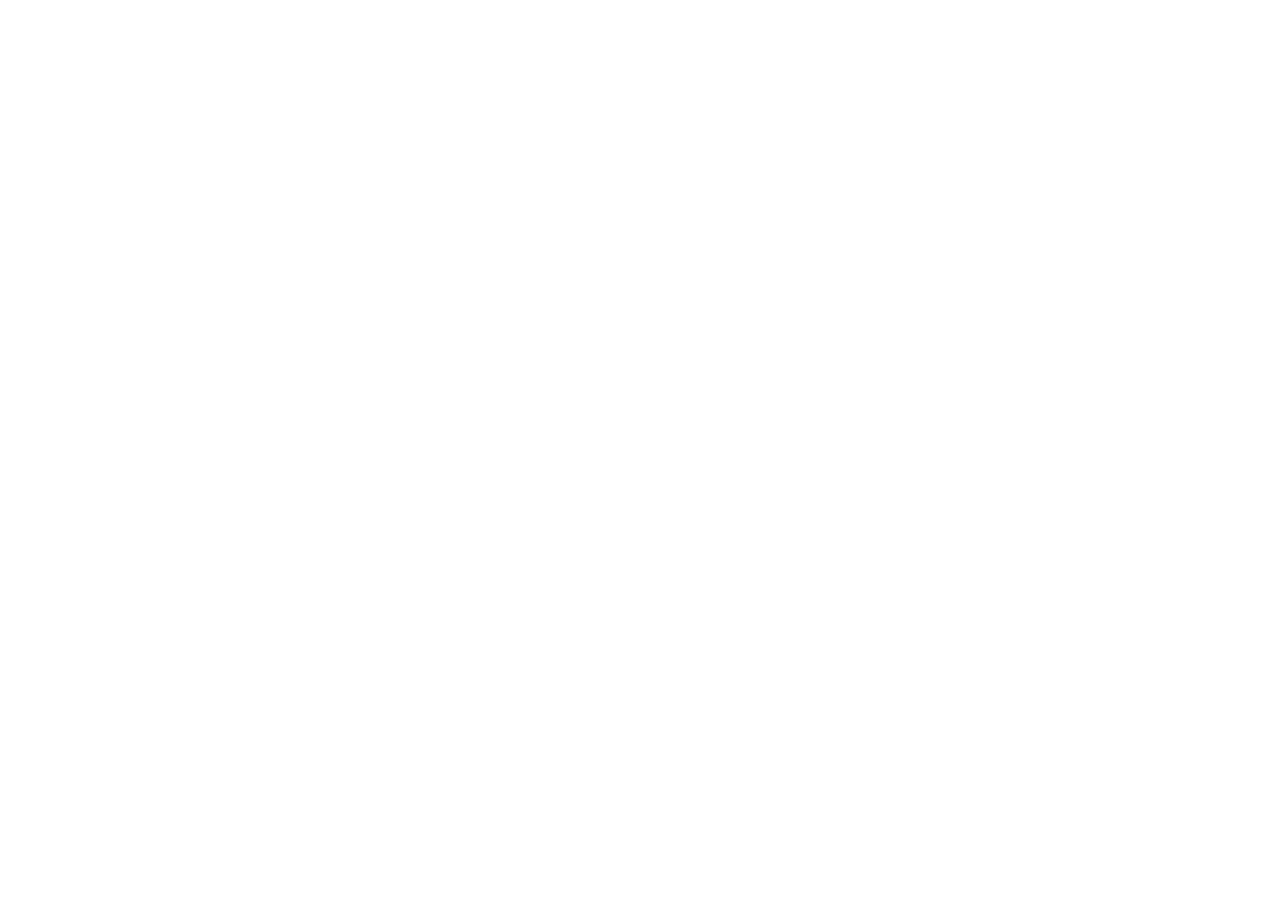
==== index.html @ d36e3ed1 "debut du projet" ====
<!DOCTYPE html>
<html lang="fr">
    <head>
        <title></title>
        <meta charset="utf-8" />
        <link rel="stylesheet" href="style.css">
        <link href="/docs/5.1/dist/css/bootstrap.min.css" rel="stylesheet" integrity="sha384-KyZXEAg3QhqLMpG8r+8fhAXLRk2vvoC2f3B09zVXn8CA5QIVfZOJ3BCsw2P0p/We" crossorigin="anonymous">
    </head>
    <body>
    

    <script src="/docs/5.1/dist/js/bootstrap.bundle.min.js" integrity="sha384-U1DAWAznBHeqEIlVSCgzq+c9gqGAJn5c/t99JyeKa9xxaYpSvHU5awsuZVVFIhvj" crossorigin="anonymous"></script>
    </body>
</html>
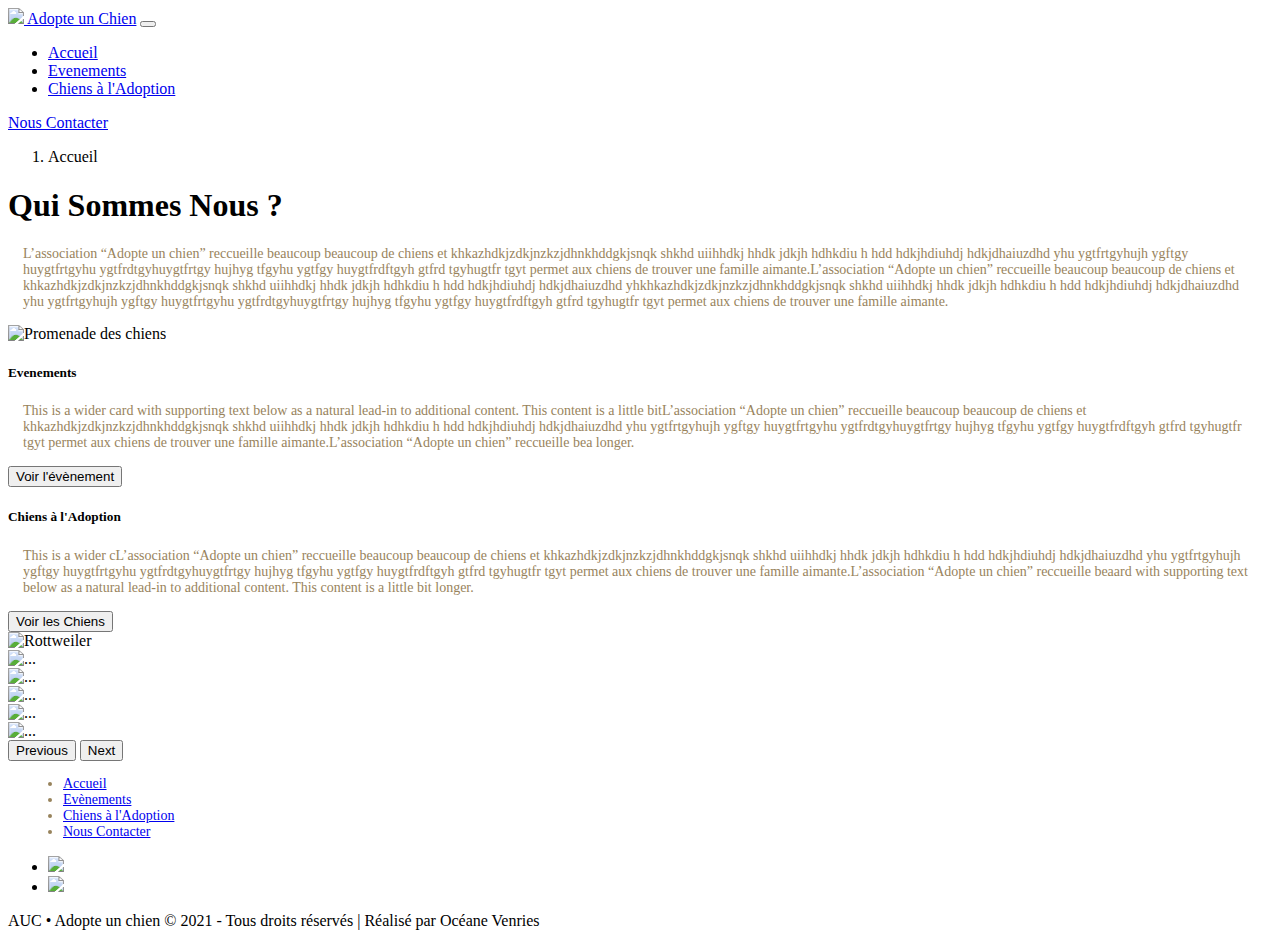
==== commit f89bec39: "layout accueil" ====
--- a/index.html
+++ b/index.html
@@ -1,14 +1,197 @@
 <!DOCTYPE html>
 <html lang="fr">
     <head>
-        <title></title>
-        <meta charset="utf-8" />
-        <link rel="stylesheet" href="style.css">
-        <link href="/docs/5.1/dist/css/bootstrap.min.css" rel="stylesheet" integrity="sha384-KyZXEAg3QhqLMpG8r+8fhAXLRk2vvoC2f3B09zVXn8CA5QIVfZOJ3BCsw2P0p/We" crossorigin="anonymous">
+        <meta charset="UTF-8" />
+        <meta http-equiv="X-UA-Compatible" content="IE=edge" />
+        <meta name="viewport" content="width=device-width, initial-scale=1.0" />
+
+        <!--Integration Bootstrap-->
+        <link
+            href="https://cdn.jsdelivr.net/npm/bootstrap@5.1.0/dist/css/bootstrap.min.css"
+            rel="stylesheet"
+            integrity="sha384-KyZXEAg3QhqLMpG8r+8fhAXLRk2vvoC2f3B09zVXn8CA5QIVfZOJ3BCsw2P0p/We"
+            crossorigin="anonymous"
+        />
+
+        <!--Integration du CSS-->
+        <link rel="stylesheet" href="style.css" />
+
+        <title>Adopte un chien</title>
+
     </head>
     <body>
-    
+        <!--Navbar-->
+        <nav class="mynavbar navbar navbar-expand-lg navbar-dark">
+            <div class="container-fluid">
+                <a class="navbar-brand mx-4 py-1.5" href="index.html"><img src="img/logo.png"/> Adopte un Chien</a>
+                <button class="navbar-toggler" type="button" data-bs-toggle="collapse" data-bs-target="#navbarSupportedContent"
+                    aria-controls="navbarSupportedContent" aria-expanded="false" aria-label="Toggle navigation">
+                    <span class="navbar-toggler-icon"></span>
+                </button>
+                <div class="collapse navbar-collapse" id="navbarSupportedContent">
+                    <ul class="navbar-nav mx-auto mb-2 mb-lg-0">
+                        <li class="nav-item pe-5">
+                            <a class="nav-link active" aria-current="page" href="index.html">Accueil</a>
+                        </li>
+                        <li class="nav-item pe-5">
+                            <a class="nav-link" href="event.html">Evenements</a>
+                        </li>
+                        <li class="nav-item pe-5">
+                            <a class="nav-link" href="chiens.html">Chiens à l'Adoption</a>
+                        </li>
+                    </ul>
+                    <a class="btn btn-contact rounded-1" href="contact.html">Nous Contacter</a>
+                </div>
+            </div>
+        </nav>
+        <!--Fil d'ariane-->
+        <nav class="mybread" aria-label="breadcrumb">
+            <ol class="breadcrumb pt-2 mb-0 pb-2 ms-4">
+                <li class="breadcrumb-item active" aria-current="page">Accueil</li>
+            </ol>
+        </nav>
+        <!--Bloc1-->
+        <section class="bloc1 pt-5">
+            <div class="container">
+                <div class="row">
+                    <div class="col-md-6">
+                        <h1 class="titre t1 py-3 mb-3">
+                        Qui Sommes Nous ?
+                        </h1>
+                        <div class="d-flex flex-column">
+                            <p class="texte">L’association “Adopte un chien” reccueille beaucoup beaucoup de chiens et khkazhdkjzdkjnzkzjdhnkhddgkjsnqk shkhd
+                            uiihhdkj hhdk jdkjh hdhkdiu h hdd hdkjhdiuhdj hdkjdhaiuzdhd yhu ygtfrtgyhujh ygftgy huygtfrtgyhu ygtfrdtgyhuygtfrtgy
+                            hujhyg tfgyhu ygtfgy huygtfrdftgyh gtfrd tgyhugtfr tgyt permet aux chiens de trouver une famille
+                            aimante.L’association “Adopte un chien” reccueille beaucoup beaucoup de chiens et khkazhdkjzdkjnzkzjdhnkhddgkjsnqk
+                            shkhd uiihhdkj hhdk jdkjh hdhkdiu h hdd hdkjhdiuhdj hdkjdhaiuzdhd yhkhkazhdkjzdkjnzkzjdhnkhddgkjsnqk shkhd uiihhdkj
+                            hhdk jdkjh hdhkdiu h hdd hdkjhdiuhdj hdkjdhaiuzdhd yhu ygtfrtgyhujh ygftgy huygtfrtgyhu ygtfrdtgyhuygtfrtgy hujhyg
+                            tfgyhu ygtfgy huygtfrdftgyh gtfrd tgyhugtfr tgyt permet aux chiens de trouver une famille aimante.
+                            </p>
+                        </div>
+                    </div>
+                    <div class="col-md-6">
+                    </div>
+                </div>
+            </div>
+        </section>
+        <!--Bloc2-->
+        <section class="bloc2">
+            <div class="container">
+                <div class="row">
+                    <div class="card my-5 border-0 rounded-0">
+                        <div class="row">
+                            <div class="col-md-6">
+                                <img src="img/promenade.jpg" class="img-fluid rounded-3" alt="Promenade des chiens">
+                            </div>
+                            <div class="col-md-6">
+                                <div class="card-body d-flex flex-column">
+                                    <h5 class="card-title titre t2 mb-4">Evenements</h5>
+                                    <p class="card-text texte">This is a wider card with supporting text below as a natural lead-in to additional
+                                        content. This content is a little bitL’association “Adopte un chien” reccueille beaucoup beaucoup de chiens et khkazhdkjzdkjnzkzjdhnkhddgkjsnqk shkhd
+                                        uiihhdkj hhdk jdkjh hdhkdiu h hdd hdkjhdiuhdj hdkjdhaiuzdhd yhu ygtfrtgyhujh ygftgy huygtfrtgyhu ygtfrdtgyhuygtfrtgy
+                                        hujhyg tfgyhu ygtfgy huygtfrdftgyh gtfrd tgyhugtfr tgyt permet aux chiens de trouver une famille
+                                        aimante.L’association “Adopte un chien” reccueille bea longer.</p>
+                                    <button class="btn btn-chien btn-md rounded-1 mt-3 mx-auto">Voir l'évènement</button>
+                                </div>
+                            </div>
+                        </div>
+                    </div>
+                    <div class="card my-5 border-0 rounded-0">
+                        <div class="row">
+                            <div class="col-md-6">
+                                <div class="card-body d-flex flex-column">
+                                    <h5 class="card-title titre t2 mb-4">Chiens à l'Adoption</h5>
+                                    <p class="card-text texte">This is a wider cL’association “Adopte un chien” reccueille beaucoup beaucoup de chiens et khkazhdkjzdkjnzkzjdhnkhddgkjsnqk shkhd
+                                    uiihhdkj hhdk jdkjh hdhkdiu h hdd hdkjhdiuhdj hdkjdhaiuzdhd yhu ygtfrtgyhujh ygftgy huygtfrtgyhu ygtfrdtgyhuygtfrtgy
+                                    hujhyg tfgyhu ygtfgy huygtfrdftgyh gtfrd tgyhugtfr tgyt permet aux chiens de trouver une famille
+                                    aimante.L’association “Adopte un chien” reccueille beaard with supporting text below as a natural lead-in to additional
+                                        content. This content is a little bit longer.</p>
+                                    <button class="btn btn-chien btn-md rounded-1 mt-3 mx-auto">Voir les Chiens</button>
+                                </div>
+                            </div>
+                            <div class="col-md-6">
+                                <div id="carouselExampleFade" class="carousel slide carousel-fade" data-bs-ride="carousel">
+                                    <div class="carousel-inner">
+                                        <div class="carousel-item active">
+                                            <img src="img/Django-rottweiler.jpg" class="d-block w-100" alt="Rottweiler">
+                                        </div>
+                                        <div class="carousel-item">
+                                            <img src="img/Chanel-maltese.jpg" class="d-block w-100" alt="...">
+                                        </div>
+                                        <div class="carousel-item">
+                                            <img src="img/mavrick-australian-shepherd.jpg" class="d-block w-100" alt="...">
+                                        </div>
+                                        <div class="carousel-item">
+                                            <img src="img/Reina-animal-company.jpg" class="d-block w-100" alt="...">
+                                        </div>
+                                        <div class="carousel-item">
+                                            <img src="img/taiko-bulldog.jpg" class="d-block w-100" alt="...">
+                                        </div>
+                                        <div class="carousel-item">
+                                            <img src="img/Zora-australian-shepherd.jpg" class="d-block w-100" alt="...">
+                                        </div>
+                                    </div>
+                                    <button class="carousel-control-prev" type="button" data-bs-target="#carouselExampleFade" data-bs-slide="prev">
+                                        <span class="carousel-control-prev-icon" aria-hidden="true"></span>
+                                        <span class="visually-hidden">Previous</span>
+                                    </button>
+                                    <button class="carousel-control-next" type="button" data-bs-target="#carouselExampleFade" data-bs-slide="next">
+                                        <span class="carousel-control-next-icon" aria-hidden="true"></span>
+                                        <span class="visually-hidden">Next</span>
+                                    </button>
+                                </div>
+                            </div>
+                        </div>
+                    </div>
+                </div>
+            </div>
+        </section>
+        <!--Footer-->
+        <footer class="footer">
+            <div class="container-fluid">
+                <div class="row text-center">
+                    <div class="col-12">
+                        <ul class=" list-inline mt-3 texte">
+                            <li class="list-inline-item"><a class="foot-link" href="index.html">Accueil</a></li>
+                            <li class="list-inline-item ms-4"><a class="foot-link" href="event.html">Evènements</a></li>
+                            <li class="list-inline-item ms-4"><a class="foot-link" href="chiens.html">Chiens à l'Adoption</a></li>
+                            <li class="list-inline-item ms-4"><a class="foot-link" href="contact.html">Nous Contacter</a></li>
 
-    <script src="/docs/5.1/dist/js/bootstrap.bundle.min.js" integrity="sha384-U1DAWAznBHeqEIlVSCgzq+c9gqGAJn5c/t99JyeKa9xxaYpSvHU5awsuZVVFIhvj" crossorigin="anonymous"></script>
+                        </ul>
+                    </div>
+                </div>
+                <div class="row justify-content-center mt-2">
+                    <div class="col-12">
+                        <div class="text-center">
+                            <ul class="list-unstyled list-inline">
+                                <li class="list-inline-item">
+                                    <a href="#">
+                                        <img src="img/fb.png"
+                                    </img>
+                                    </a>
+                                </li>
+                                <li class="list-inline-item">
+                                    <a href="#">
+                                        <img src="img/insta.png"
+                                    </img>
+                                    </a>
+                                </li>
+                            </ul>
+                        </div>
+                    </div>
+                </div>
+                <div class="row mt-2 small">
+                    <div class="col-12 text-center">
+                        <p class="copyright">AUC • Adopte un chien © 2021 - Tous
+                            droits réservés | Réalisé par Océane Venries </p>
+                    </div>
+                </div>
+            </div>
+        </footer>
+        <script
+            src="https://cdn.jsdelivr.net/npm/bootstrap@5.1.0/dist/js/bootstrap.bundle.min.js"
+            integrity="sha384-U1DAWAznBHeqEIlVSCgzq+c9gqGAJn5c/t99JyeKa9xxaYpSvHU5awsuZVVFIhvj"
+            crossorigin="anonymous"
+        ></script>
     </body>
-</html>+</html>
--- a/style.css
+++ b/style.css
@@ -0,0 +1,73 @@
+.container-fluid{
+    margin: 0;
+    padding: 0;
+    background: #FFFFFF;
+    font-family: Quando;
+}
+.nav{
+    height: 65px;
+    background-color: #F1DBBA;
+}
+.title{
+    margin-left: 45px;
+    margin-top: 12px;
+    font-size: 32px;
+    color: #FFFFFF;
+    -webkit-text-stroke: 1px #B49D72;
+}
+.logo{
+    background-image: url("img/logomob.png");
+    height: 55px;
+    width: 55px;
+    margin-left: 15px;
+    margin-top: 5px;
+    border-radius: 30px;
+
+}
+
+.menumob{
+    background-image: url("img/menumob.png");
+    height: 40px;
+    width: 38px;
+    margin-left: 7%;
+    margin-top: 12px;
+}
+
+.filariane{
+    margin-top: 10px ;
+    margin-left: 15px;
+    font-size: 12px;
+}
+
+.linkariane{
+    text-decoration: none;
+    color: #B49D72;
+}
+
+.linkariane:hover{
+    color: #98835C;
+    text-decoration: underline;
+}
+
+.ligne_horizontal { 
+    display: flex; 
+    flex-direction: row; 
+} 
+
+.ligne_horizontal:before, 
+.ligne_horizontal:after { 
+    content: ""; 
+    flex: 1 1; 
+    border-bottom: 2px solid #000; 
+    margin: auto; 
+} 
+
+.texte{
+    color: #98835C;
+    font-size: 14px;
+    margin: 15px;
+}
+.foot{
+    bottom: 0;
+    margin-bottom:0;
+}
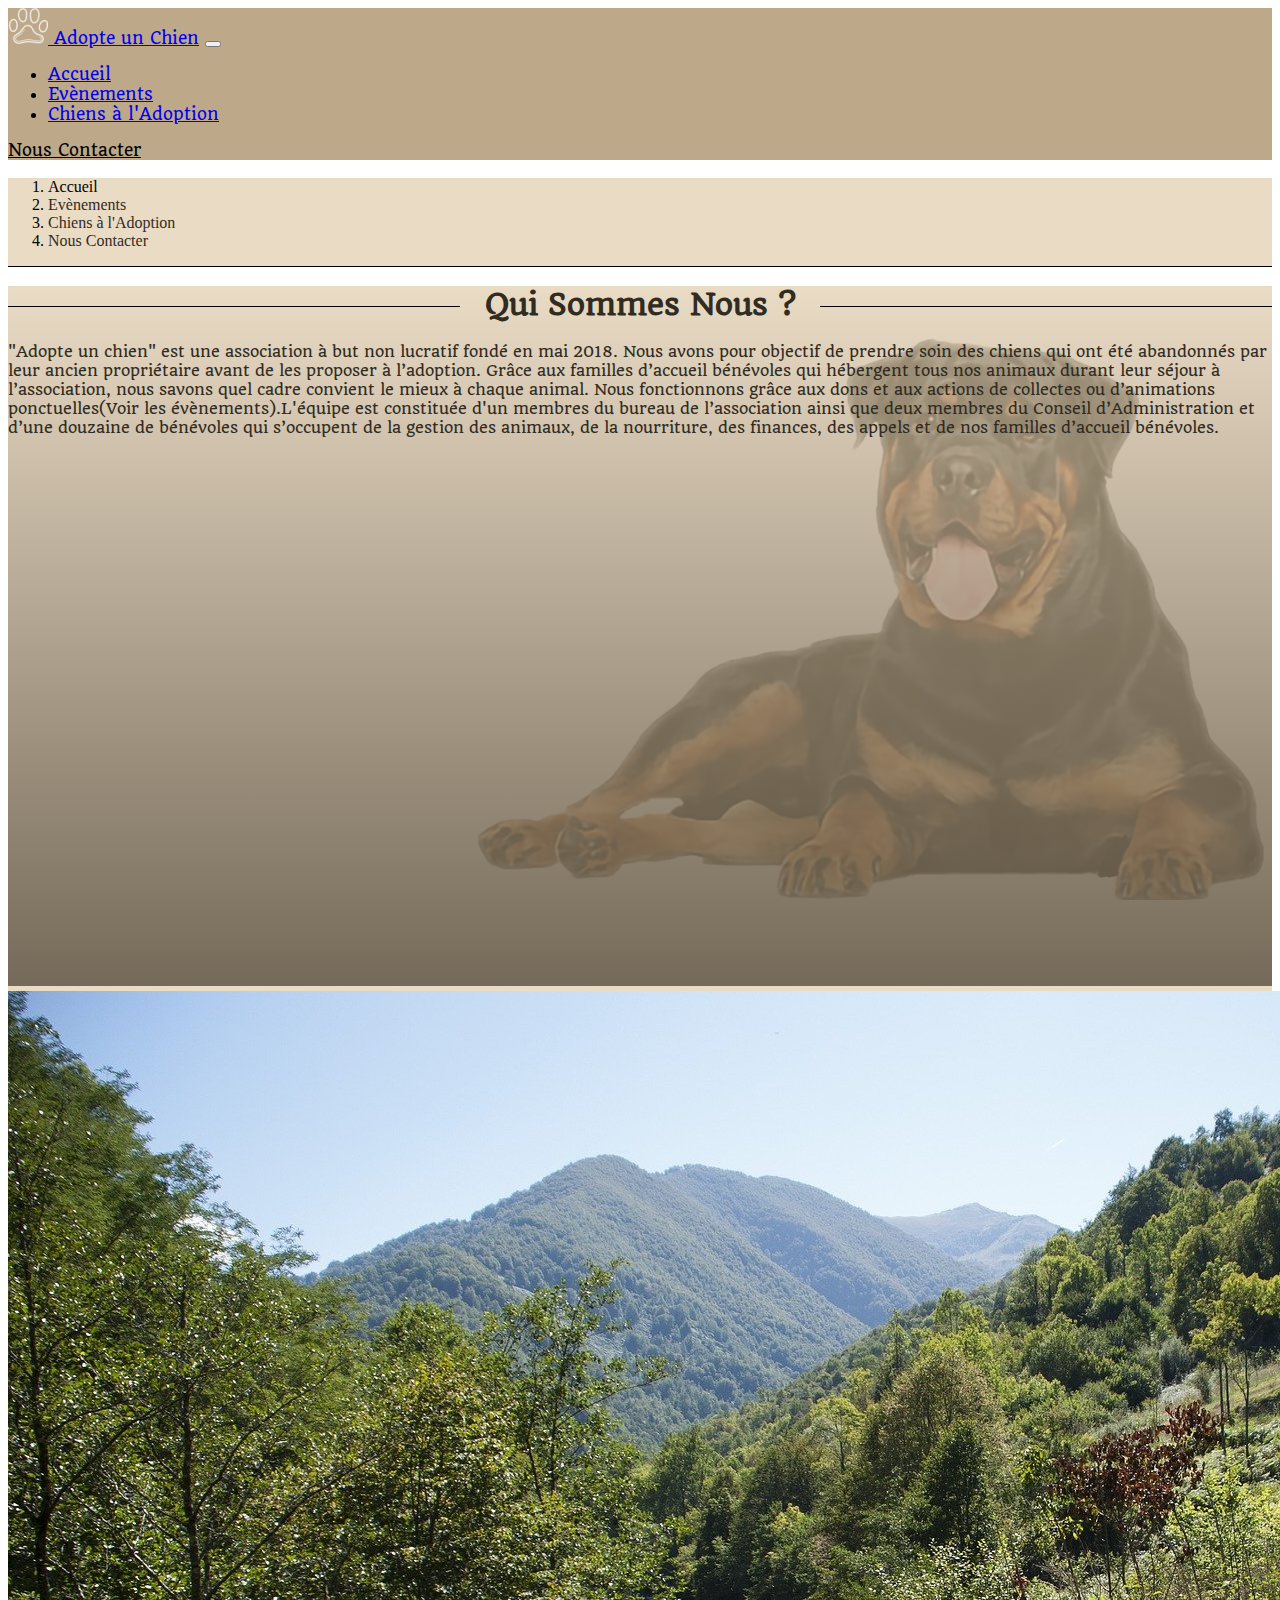
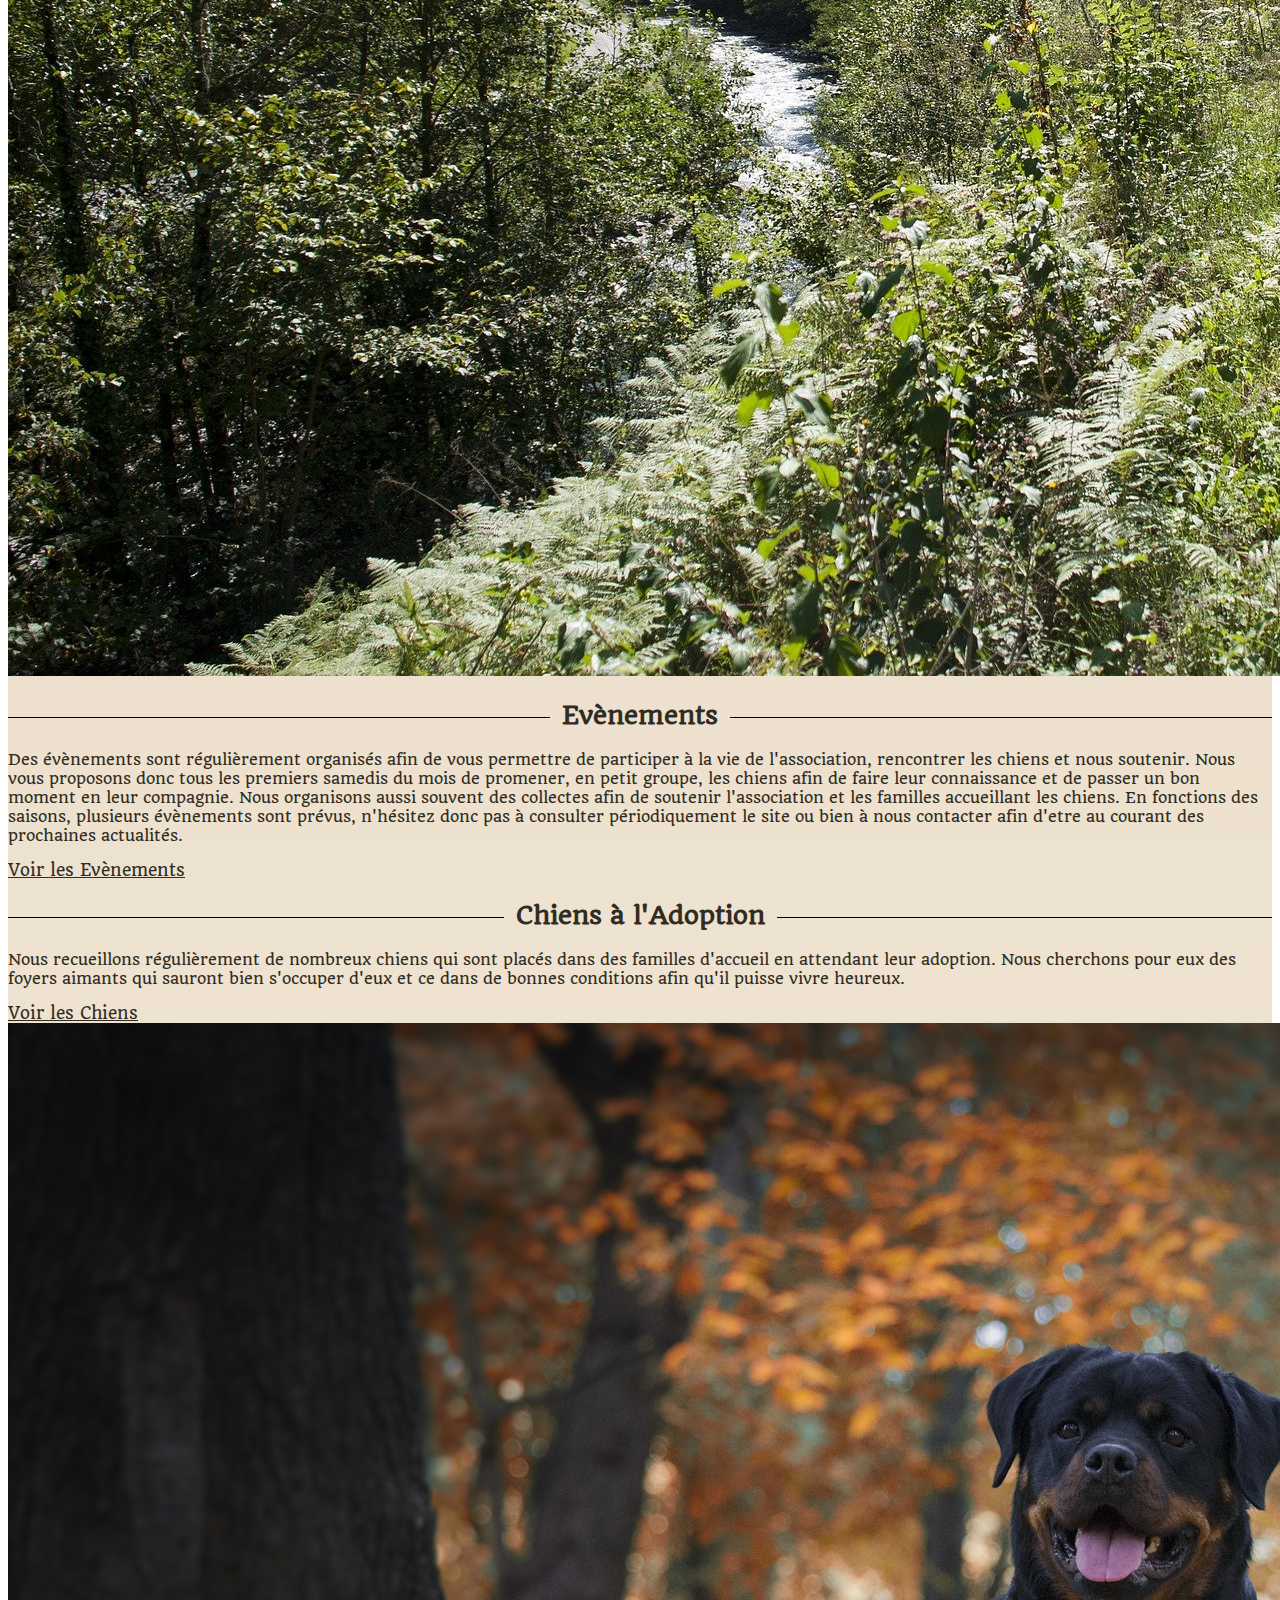
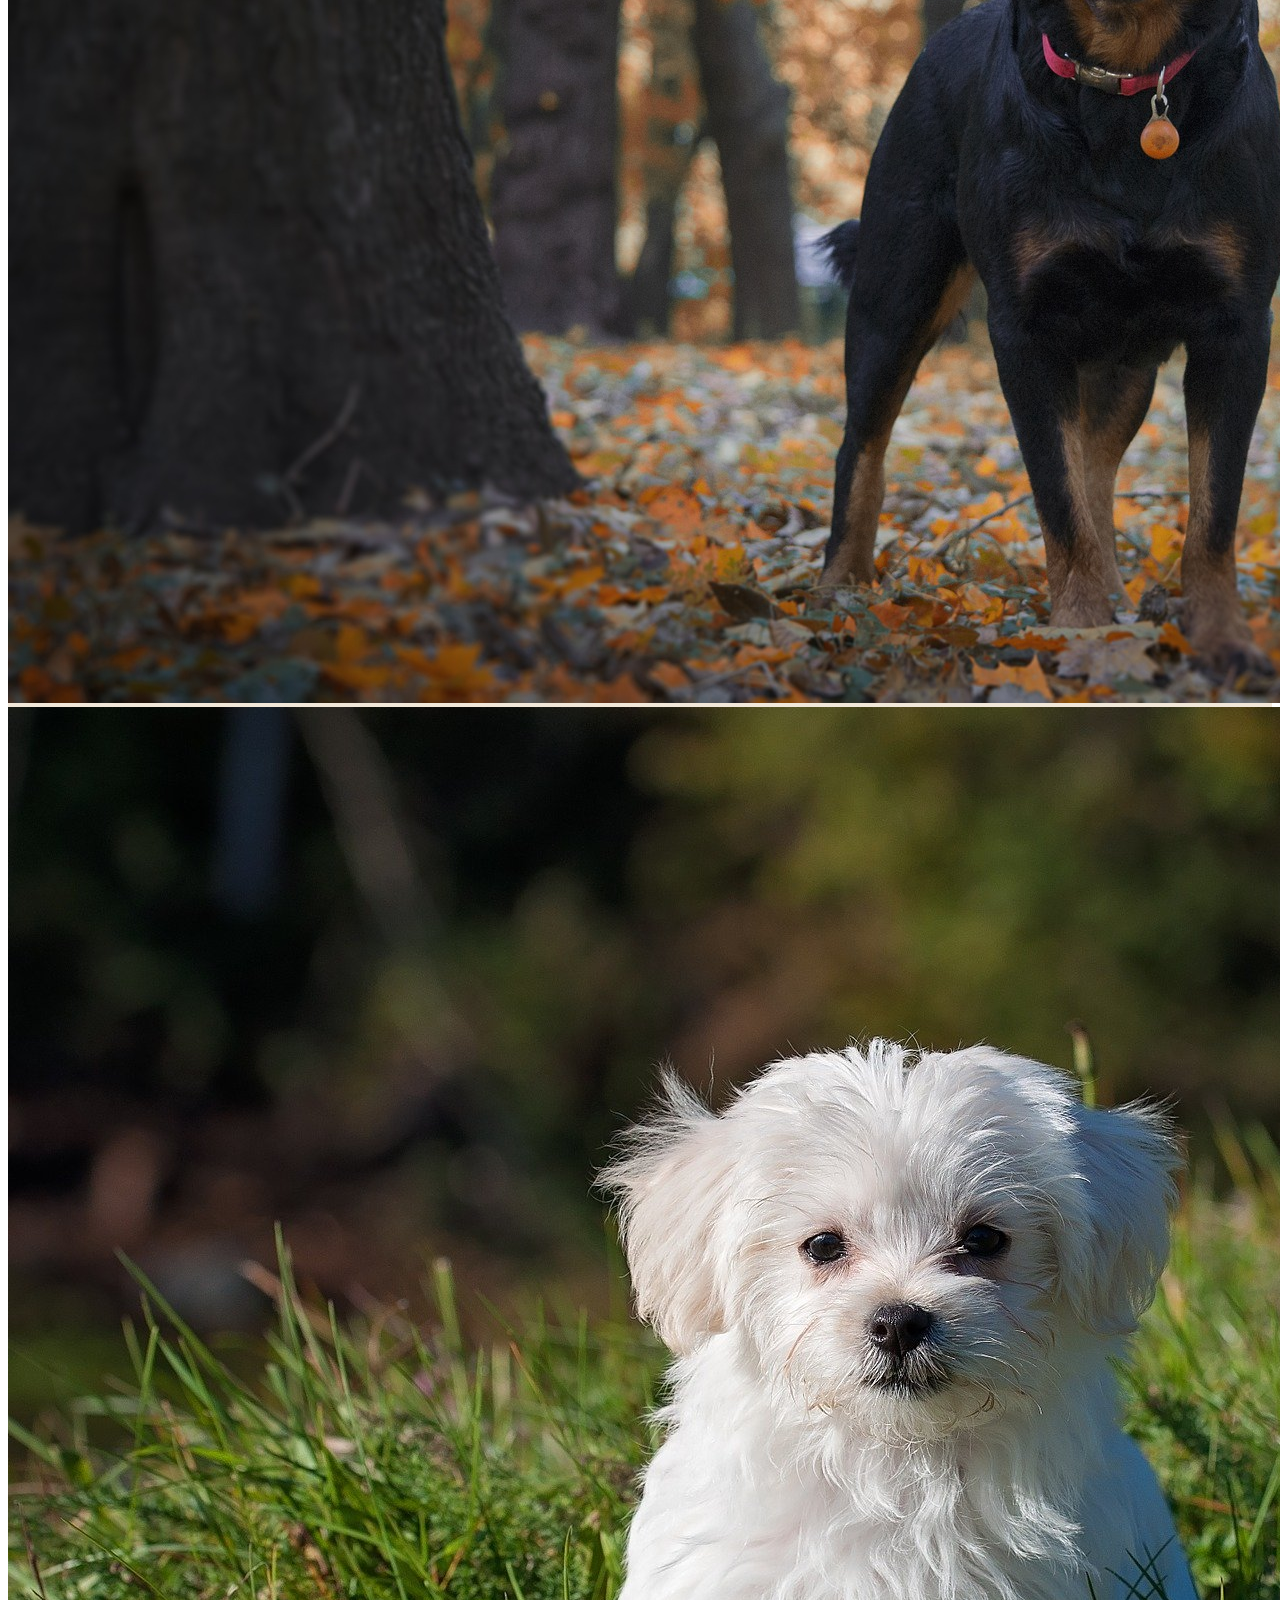
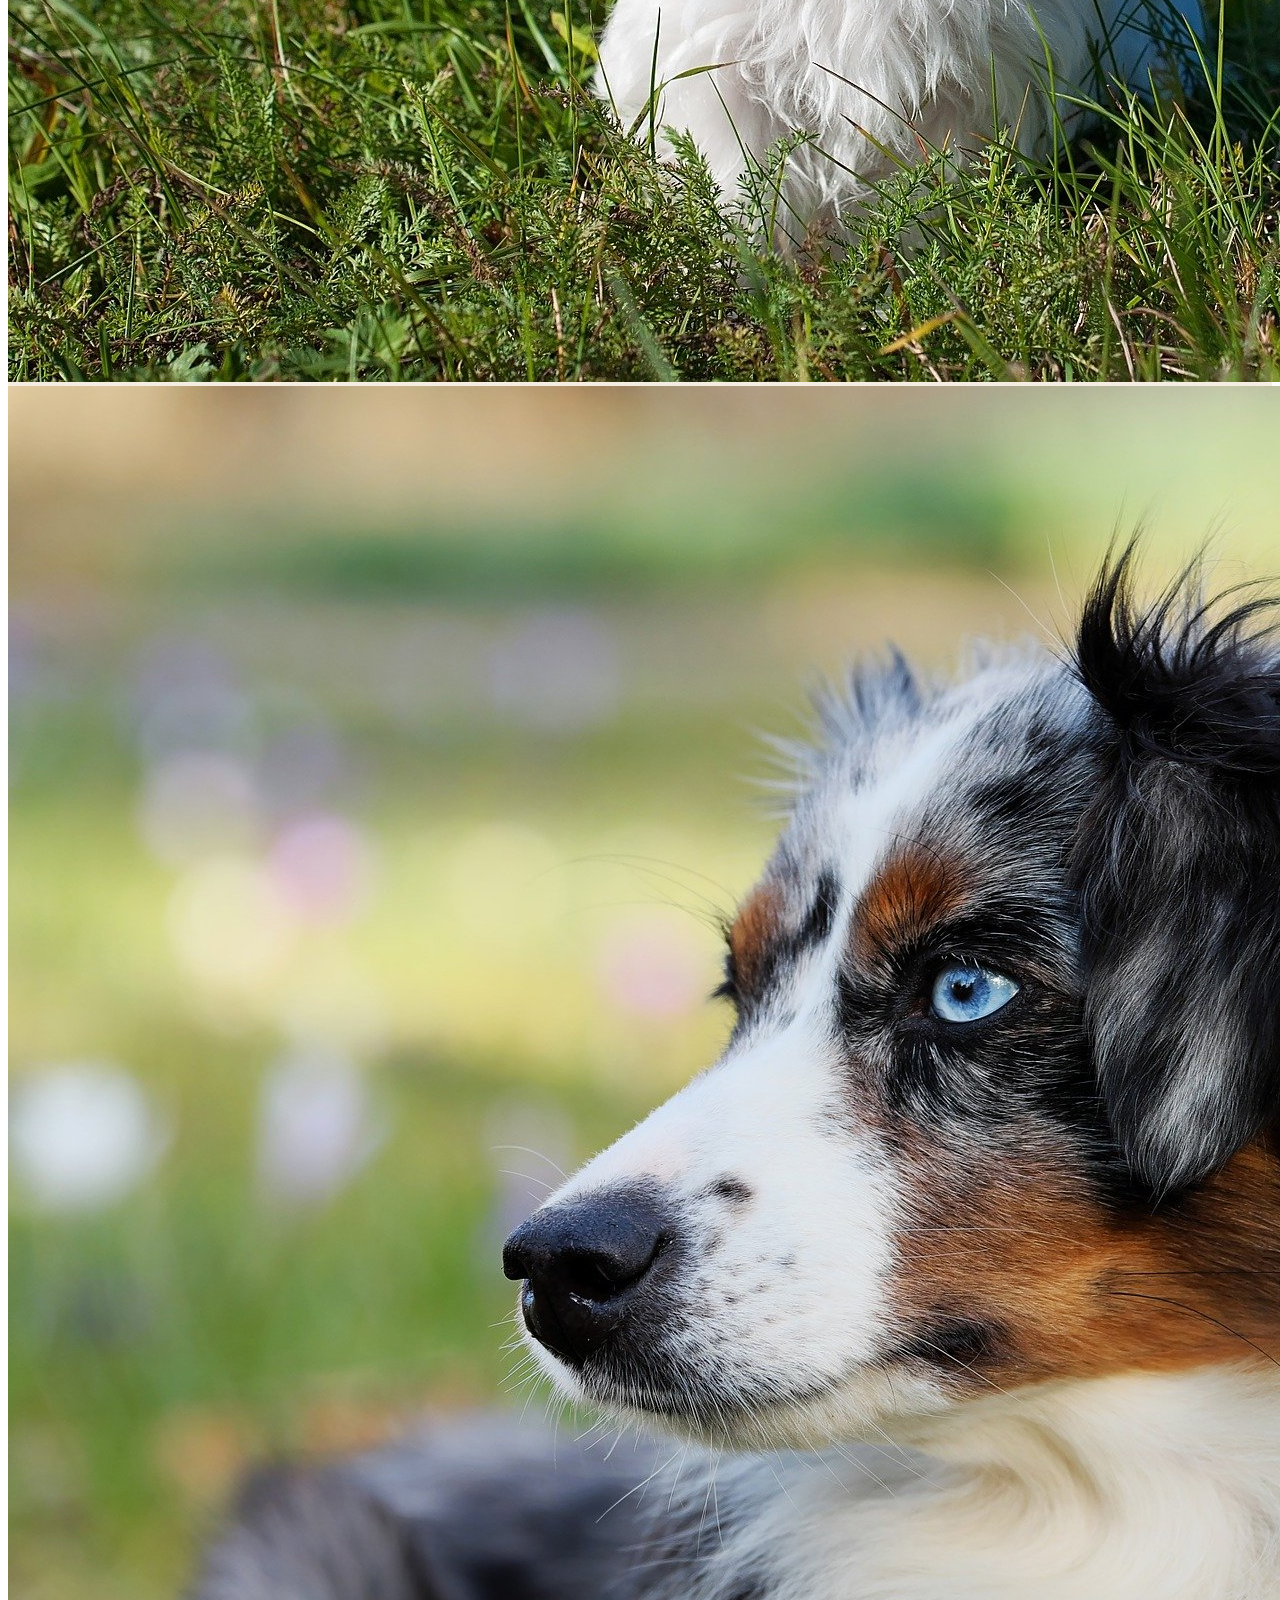
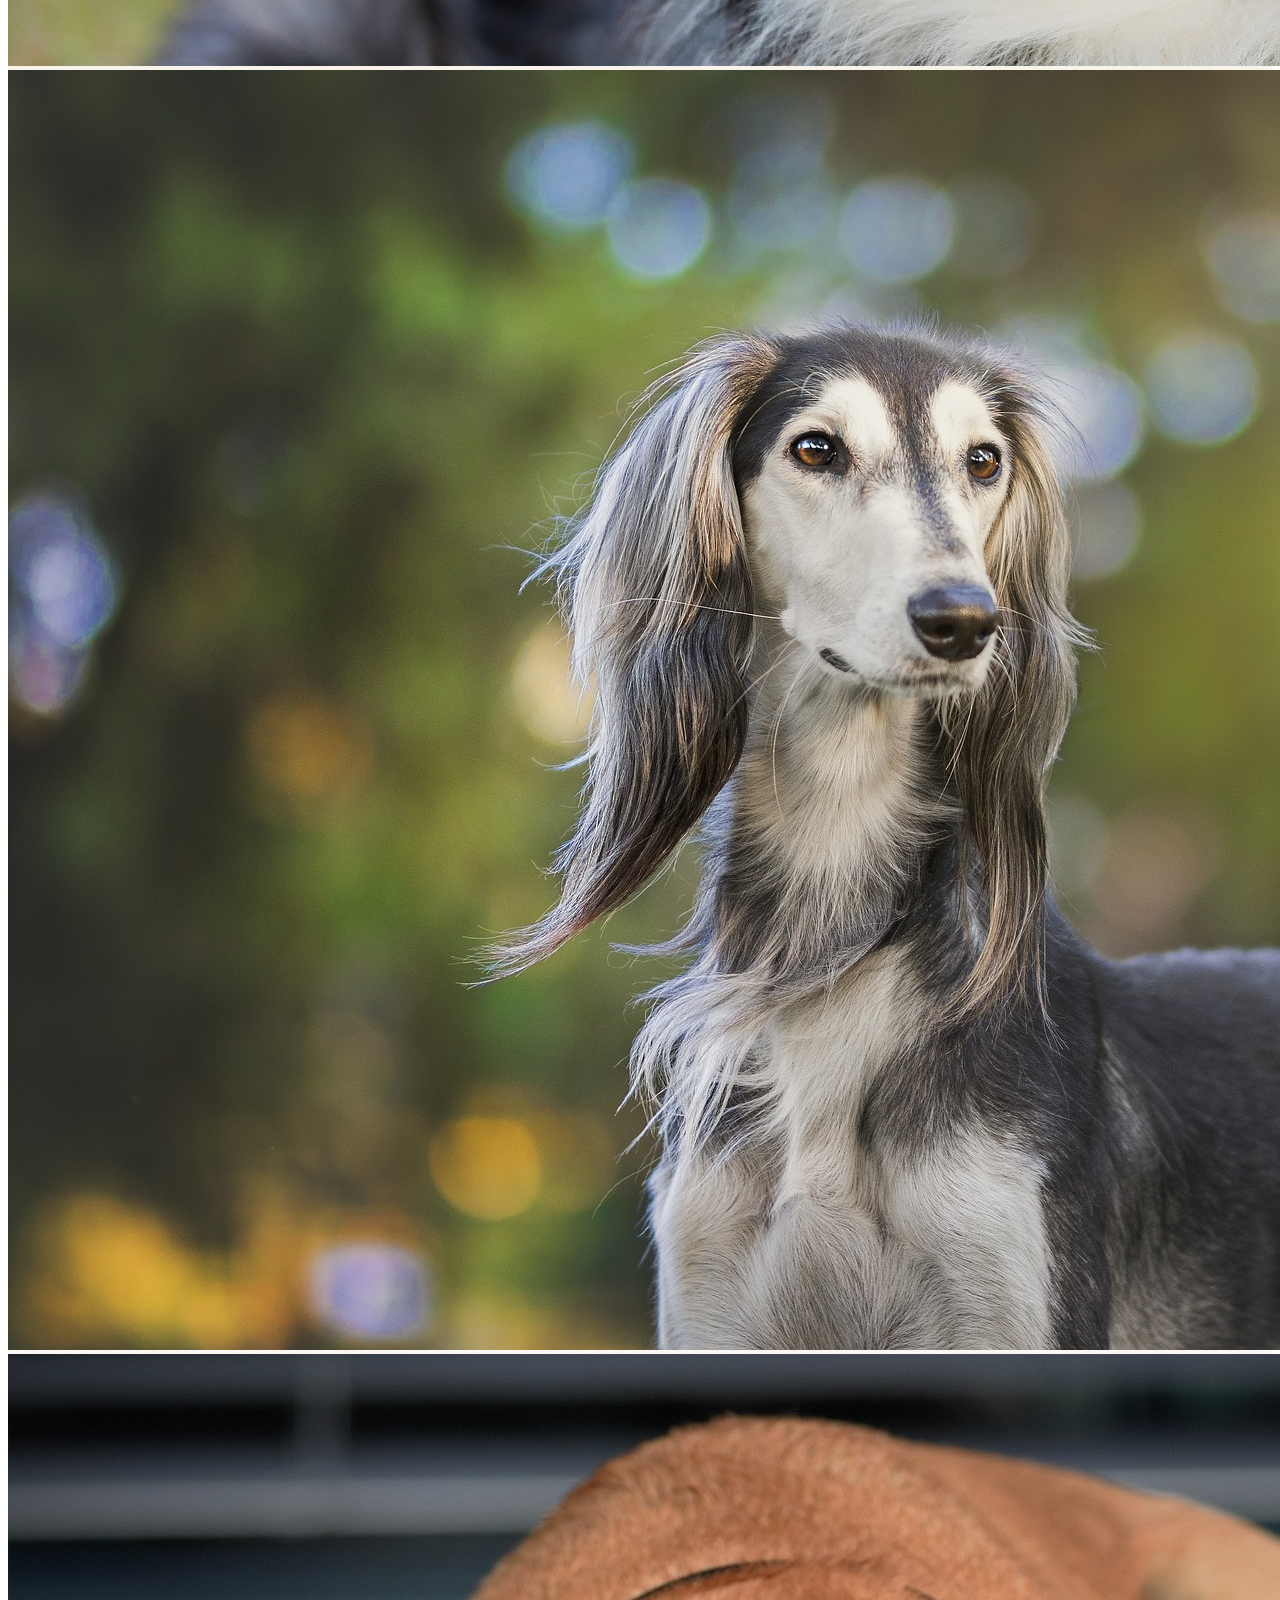
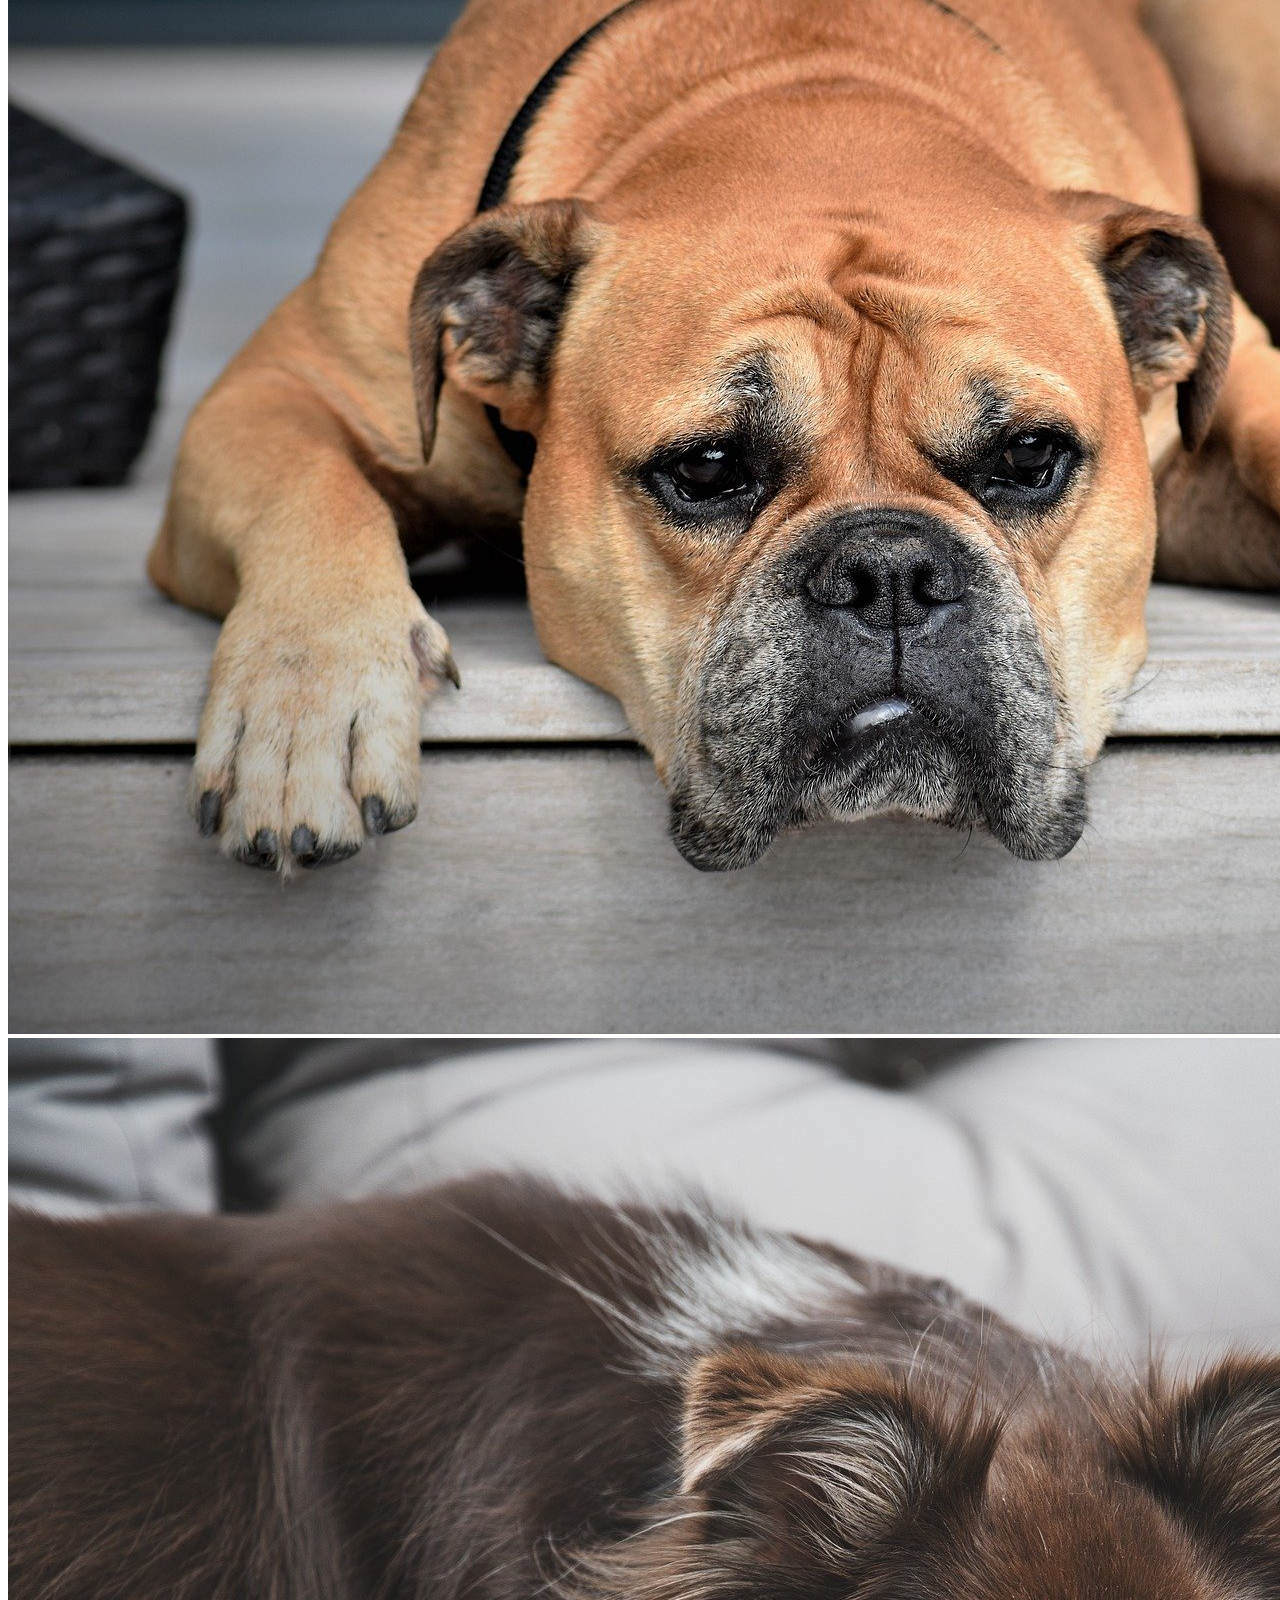
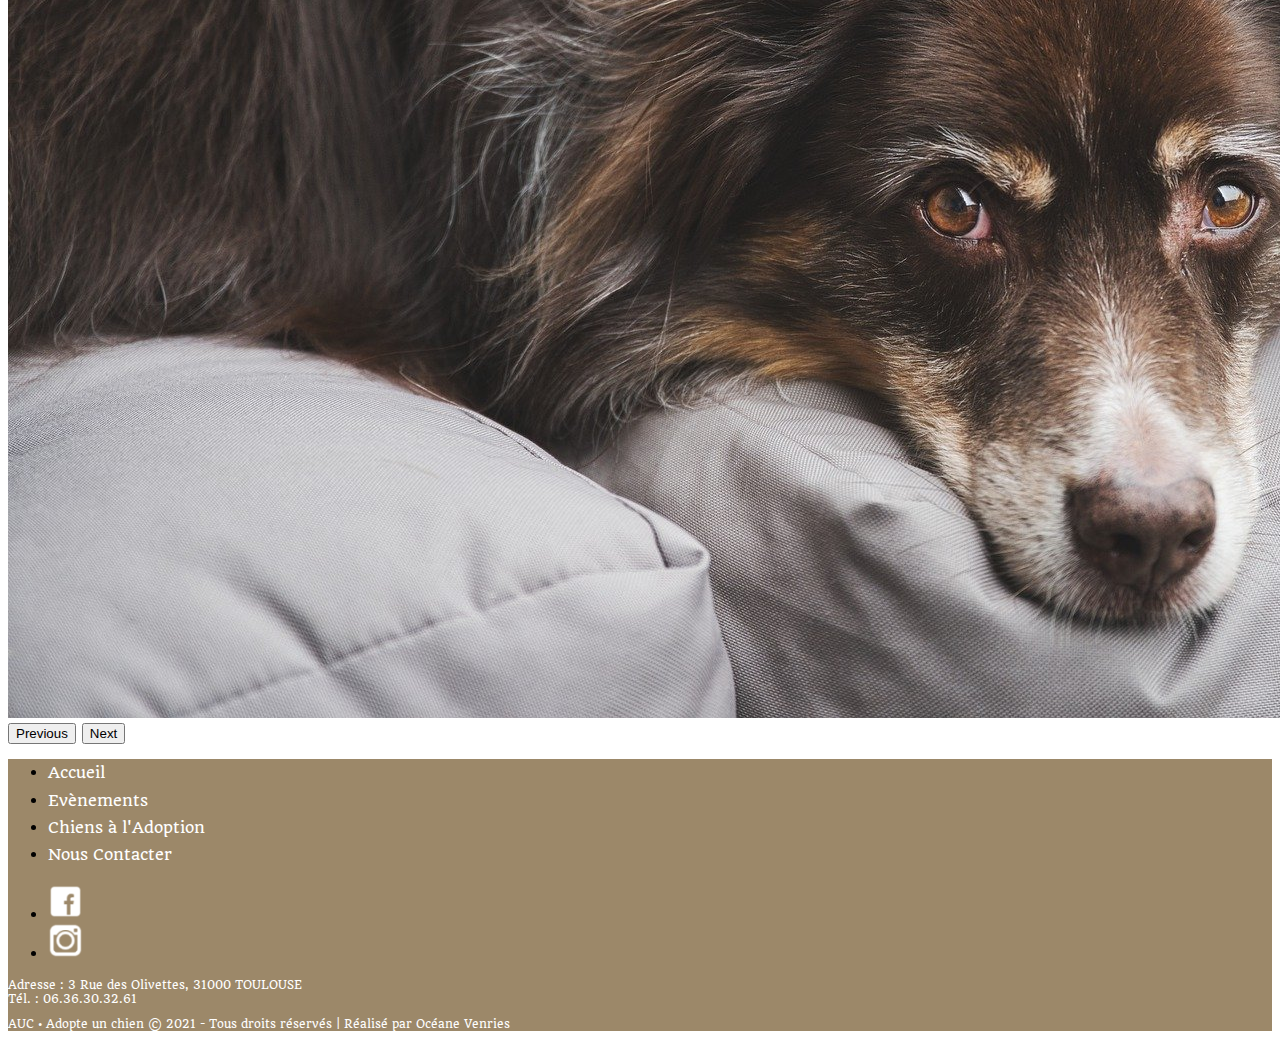
==== commit 5f48fd1b: "Update index.html" ====
--- a/index.html
+++ b/index.html
@@ -4,6 +4,12 @@
         <meta charset="UTF-8" />
         <meta http-equiv="X-UA-Compatible" content="IE=edge" />
         <meta name="viewport" content="width=device-width, initial-scale=1.0" />
+
+        <!--Meta référencement-->
+        <meta name="description" content="Adopte un chien est une association chargées de prendre soin des chiens qui ont été abandonnés par leur ancien propriétaire avant de les proposer à l’adoption."/>
+        <meta name="Subject" content="Association Pour Les Chiens">
+        <meta name="Copyright" content="Adopte Un Chien">
+        <meta name="Robots" content="all">
 
         <!--Integration Bootstrap-->
         <link
@@ -23,7 +29,7 @@
         <!--Navbar-->
         <nav class="mynavbar navbar navbar-expand-lg navbar-dark">
             <div class="container-fluid">
-                <a class="navbar-brand mx-4 py-1.5" href="index.html"><img src="img/logo.png"/> Adopte un Chien</a>
+                <a class="navbar-brand mx-4 py-1.5" href="index.html"><img src="img/logo.png" alt="logo Adopte Un Chien"/> Adopte un Chien</a>
                 <button class="navbar-toggler" type="button" data-bs-toggle="collapse" data-bs-target="#navbarSupportedContent"
                     aria-controls="navbarSupportedContent" aria-expanded="false" aria-label="Toggle navigation">
                     <span class="navbar-toggler-icon"></span>
@@ -34,7 +40,7 @@
                             <a class="nav-link active" aria-current="page" href="index.html">Accueil</a>
                         </li>
                         <li class="nav-item pe-5">
-                            <a class="nav-link" href="event.html">Evenements</a>
+                            <a class="nav-link" href="event.html">Evènements</a>
                         </li>
                         <li class="nav-item pe-5">
                             <a class="nav-link" href="chiens.html">Chiens à l'Adoption</a>
@@ -45,9 +51,12 @@
             </div>
         </nav>
         <!--Fil d'ariane-->
-        <nav class="mybread" aria-label="breadcrumb">
-            <ol class="breadcrumb pt-2 mb-0 pb-2 ms-4">
+        <nav class="mybread" style="--bs-breadcrumb-divider: '>';" aria-label="breadcrumb">
+            <ol class="breadcrumb pt-2 mb-0 pb-2 ms-3">
                 <li class="breadcrumb-item active" aria-current="page">Accueil</li>
+                <li class="breadcrumb-item"><a class="link" href="event.html">Evènements</a></li>
+                <li class="breadcrumb-item"><a class="link" href="chiens.html">Chiens à l'Adoption</a></li>
+                <li class="breadcrumb-item"><a class="link" href="contact.html">Nous Contacter</a></li>
             </ol>
         </nav>
         <!--Bloc1-->
@@ -59,13 +68,11 @@
                         Qui Sommes Nous ?
                         </h1>
                         <div class="d-flex flex-column">
-                            <p class="texte">L’association “Adopte un chien” reccueille beaucoup beaucoup de chiens et khkazhdkjzdkjnzkzjdhnkhddgkjsnqk shkhd
-                            uiihhdkj hhdk jdkjh hdhkdiu h hdd hdkjhdiuhdj hdkjdhaiuzdhd yhu ygtfrtgyhujh ygftgy huygtfrtgyhu ygtfrdtgyhuygtfrtgy
-                            hujhyg tfgyhu ygtfgy huygtfrdftgyh gtfrd tgyhugtfr tgyt permet aux chiens de trouver une famille
-                            aimante.L’association “Adopte un chien” reccueille beaucoup beaucoup de chiens et khkazhdkjzdkjnzkzjdhnkhddgkjsnqk
-                            shkhd uiihhdkj hhdk jdkjh hdhkdiu h hdd hdkjhdiuhdj hdkjdhaiuzdhd yhkhkazhdkjzdkjnzkzjdhnkhddgkjsnqk shkhd uiihhdkj
-                            hhdk jdkjh hdhkdiu h hdd hdkjhdiuhdj hdkjdhaiuzdhd yhu ygtfrtgyhujh ygftgy huygtfrtgyhu ygtfrdtgyhuygtfrtgy hujhyg
-                            tfgyhu ygtfgy huygtfrdftgyh gtfrd tgyhugtfr tgyt permet aux chiens de trouver une famille aimante.
+                            <p class="texte">"Adopte un chien" est une association à but non lucratif fondé en mai 2018. Nous avons pour objectif de prendre soin des chiens qui ont été abandonnés par leur ancien propriétaire avant
+                                de les proposer à l’adoption. Grâce aux familles d’accueil bénévoles qui hébergent tous nos animaux durant leur séjour à l’association, nous savons
+                                quel cadre convient le mieux à chaque animal. Nous fonctionnons grâce aux dons et aux actions de collectes ou d’animations
+                                ponctuelles(Voir les évènements).L'équipe est constituée d'un membres du bureau de l’association ainsi que deux membres du Conseil
+                                d’Administration et d’une douzaine de bénévoles qui s’occupent de la gestion des animaux, de la nourriture, des finances, des appels et de nos familles d’accueil bénévoles.
                             </p>
                         </div>
                     </div>
@@ -81,17 +88,20 @@
                     <div class="card my-5 border-0 rounded-0">
                         <div class="row">
                             <div class="col-md-6">
-                                <img src="img/promenade.jpg" class="img-fluid rounded-3" alt="Promenade des chiens">
+                                <img src="img/promenade1.jpg" class="img-fluid rounded-3" alt="Promenade des chiens">
                             </div>
                             <div class="col-md-6">
                                 <div class="card-body d-flex flex-column">
-                                    <h5 class="card-title titre t2 mb-4">Evenements</h5>
-                                    <p class="card-text texte">This is a wider card with supporting text below as a natural lead-in to additional
-                                        content. This content is a little bitL’association “Adopte un chien” reccueille beaucoup beaucoup de chiens et khkazhdkjzdkjnzkzjdhnkhddgkjsnqk shkhd
-                                        uiihhdkj hhdk jdkjh hdhkdiu h hdd hdkjhdiuhdj hdkjdhaiuzdhd yhu ygtfrtgyhujh ygftgy huygtfrtgyhu ygtfrdtgyhuygtfrtgy
-                                        hujhyg tfgyhu ygtfgy huygtfrdftgyh gtfrd tgyhugtfr tgyt permet aux chiens de trouver une famille
-                                        aimante.L’association “Adopte un chien” reccueille bea longer.</p>
-                                    <button class="btn btn-chien btn-md rounded-1 mt-3 mx-auto">Voir l'évènement</button>
+                                    <h2 class="card-title titre t2 mb-4">Evènements</h2>
+                                    <p class="card-text texte">Des évènements sont régulièrement organisés afin de vous permettre
+                                    de participer à la vie de l'association, rencontrer les chiens et nous soutenir. Nous vous 
+                                    proposons donc tous les premiers samedis du mois de promener, en petit groupe, les chiens afin
+                                    de faire leur connaissance et de passer un bon moment en leur compagnie. Nous organisons aussi 
+                                    souvent des collectes afin de soutenir l'association 
+                                    et les familles accueillant les chiens. En fonctions des saisons, plusieurs évènements sont 
+                                    prévus, n'hésitez donc pas à consulter périodiquement le site ou bien à nous contacter afin 
+                                    d'etre au courant des prochaines actualités.  </p>
+                                    <a class="btn btn-chien btn-md rounded-1 mt-3 mx-auto" href="event.html">Voir les Evènements</a>
                                 </div>
                             </div>
                         </div>
@@ -100,35 +110,31 @@
                         <div class="row">
                             <div class="col-md-6">
                                 <div class="card-body d-flex flex-column">
-                                    <h5 class="card-title titre t2 mb-4">Chiens à l'Adoption</h5>
-                                    <p class="card-text texte">This is a wider cL’association “Adopte un chien” reccueille beaucoup beaucoup de chiens et khkazhdkjzdkjnzkzjdhnkhddgkjsnqk shkhd
-                                    uiihhdkj hhdk jdkjh hdhkdiu h hdd hdkjhdiuhdj hdkjdhaiuzdhd yhu ygtfrtgyhujh ygftgy huygtfrtgyhu ygtfrdtgyhuygtfrtgy
-                                    hujhyg tfgyhu ygtfgy huygtfrdftgyh gtfrd tgyhugtfr tgyt permet aux chiens de trouver une famille
-                                    aimante.L’association “Adopte un chien” reccueille beaard with supporting text below as a natural lead-in to additional
-                                        content. This content is a little bit longer.</p>
-                                    <button class="btn btn-chien btn-md rounded-1 mt-3 mx-auto">Voir les Chiens</button>
+                                    <h2 class="card-title titre t2 mb-4">Chiens à l'Adoption</h2>
+                                    <p class="card-text texte">Nous recueillons régulièrement de nombreux chiens qui sont placés dans des familles d'accueil en attendant leur adoption. Nous cherchons pour eux des foyers aimants qui sauront bien s'occuper d'eux et ce dans de bonnes conditions afin qu'il puisse vivre heureux.</p>
+                                    <a class="btn btn-chien btn-md rounded-1 mt-3 mx-auto" href="chien.html">Voir les Chiens</a>
                                 </div>
                             </div>
                             <div class="col-md-6">
                                 <div id="carouselExampleFade" class="carousel slide carousel-fade" data-bs-ride="carousel">
-                                    <div class="carousel-inner">
+                                    <div class="carousel-inner  rounded-3">
                                         <div class="carousel-item active">
-                                            <img src="img/Django-rottweiler.jpg" class="d-block w-100" alt="Rottweiler">
-                                        </div>
-                                        <div class="carousel-item">
-                                            <img src="img/Chanel-maltese.jpg" class="d-block w-100" alt="...">
-                                        </div>
-                                        <div class="carousel-item">
-                                            <img src="img/mavrick-australian-shepherd.jpg" class="d-block w-100" alt="...">
-                                        </div>
-                                        <div class="carousel-item">
-                                            <img src="img/Reina-animal-company.jpg" class="d-block w-100" alt="...">
-                                        </div>
-                                        <div class="carousel-item">
-                                            <img src="img/taiko-bulldog.jpg" class="d-block w-100" alt="...">
-                                        </div>
-                                        <div class="carousel-item">
-                                            <img src="img/Zora-australian-shepherd.jpg" class="d-block w-100" alt="...">
+                                            <img src="img/Django-rottweiler.jpg" class="d-block w-100" alt="Django, Rottweiler">
+                                        </div>
+                                        <div class="carousel-item">
+                                            <img src="img/Chanel-maltese.jpg" class="d-block w-100" alt="Chanel, Bichon">
+                                        </div>
+                                        <div class="carousel-item">
+                                            <img src="img/maverick australian-shepherd-3226442_1920.jpg" class="d-block w-100" alt="Maverick, Berger Australien">
+                                        </div>
+                                        <div class="carousel-item">
+                                            <img src="img/Reina-animal-company.jpg" class="d-block w-100" alt="Reina, Lévrier">
+                                        </div>
+                                        <div class="carousel-item">
+                                            <img src="img/taiko-bulldog.jpg" class="d-block w-100" alt="Taiko, Bouledogue">
+                                        </div>
+                                        <div class="carousel-item">
+                                            <img src="img/Zora-australian-shepherd.jpg" class="d-block w-100" alt="Zora, Berger Australien">
                                         </div>
                                     </div>
                                     <button class="carousel-control-prev" type="button" data-bs-target="#carouselExampleFade" data-bs-slide="prev">
@@ -151,28 +157,27 @@
             <div class="container-fluid">
                 <div class="row text-center">
                     <div class="col-12">
-                        <ul class=" list-inline mt-3 texte">
+                        <ul class=" list-inline mt-2 mb-1 texte">
                             <li class="list-inline-item"><a class="foot-link" href="index.html">Accueil</a></li>
                             <li class="list-inline-item ms-4"><a class="foot-link" href="event.html">Evènements</a></li>
                             <li class="list-inline-item ms-4"><a class="foot-link" href="chiens.html">Chiens à l'Adoption</a></li>
                             <li class="list-inline-item ms-4"><a class="foot-link" href="contact.html">Nous Contacter</a></li>
-
                         </ul>
                     </div>
                 </div>
                 <div class="row justify-content-center mt-2">
                     <div class="col-12">
                         <div class="text-center">
-                            <ul class="list-unstyled list-inline">
+                            <ul class="list-unstyled list-inline mb-1">
                                 <li class="list-inline-item">
                                     <a href="#">
-                                        <img src="img/fb.png"
+                                        <img src="img/fb.png" alt="Facebook">
                                     </img>
                                     </a>
                                 </li>
                                 <li class="list-inline-item">
                                     <a href="#">
-                                        <img src="img/insta.png"
+                                        <img src="img/insta.png" alt="Instagram">
                                     </img>
                                     </a>
                                 </li>
@@ -182,6 +187,8 @@
                 </div>
                 <div class="row mt-2 small">
                     <div class="col-12 text-center">
+                        <p class="small">Adresse : 3 Rue des Olivettes, 31000 TOULOUSE <br>
+                            Tél. : 06.36.30.32.61</p>
                         <p class="copyright">AUC • Adopte un chien © 2021 - Tous
                             droits réservés | Réalisé par Océane Venries </p>
                     </div>
--- a/style.css
+++ b/style.css
@@ -1,73 +1,211 @@
-.container-fluid{
-    margin: 0;
-    padding: 0;
-    background: #FFFFFF;
-    font-family: Quando;
-}
-.nav{
-    height: 65px;
-    background-color: #F1DBBA;
-}
-.title{
-    margin-left: 45px;
-    margin-top: 12px;
-    font-size: 32px;
-    color: #FFFFFF;
-    -webkit-text-stroke: 1px #B49D72;
-}
-.logo{
-    background-image: url("img/logomob.png");
-    height: 55px;
-    width: 55px;
-    margin-left: 15px;
-    margin-top: 5px;
-    border-radius: 30px;
-
-}
-
-.menumob{
-    background-image: url("img/menumob.png");
-    height: 40px;
-    width: 38px;
-    margin-left: 7%;
-    margin-top: 12px;
-}
-
-.filariane{
-    margin-top: 10px ;
-    margin-left: 15px;
-    font-size: 12px;
-}
-
-.linkariane{
+@import url("https://fonts.googleapis.com/css2?family=Quando&display=swap");
+
+/*Général*/
+/*Taille Polices*/
+.titre {
+    font-family: "Quando", serif;
+    overflow: hidden;
+    text-align: center;
+}
+
+.titre:before,
+.titre:after {
+    background-color: #000;
+    content: "";
+    display: inline-block;
+    height: 1px;
+    position: relative;
+    vertical-align: middle;
+    width: 50%;
+}
+
+.titre:before {
+    right: 0.5em;
+    margin-left: -50%;
+}
+
+.titre:after {
+    left: 0.5em;
+    margin-right: -50%;
+}
+
+.t1 {
+    font-size: 1.8rem;
+}
+
+.t2 {
+    font-size: 1.5rem;
+}
+
+.texte {
+    font-size: 0.95rem;
+}
+
+.small {
+    font-size: 0.7rem;
+    color: white;
+}
+
+.smallblack {
+    font-size: 0.7rem;
+}
+/*Bouton réutilisable*/
+
+.btn-chien {
+    color: rgb(49, 44, 34);
+    border-color: rgb(49, 44, 34);
+    transition: 0.5s;
+}
+
+.btn-chien:hover,
+.btn-chien:active {
+    color: #e1ccac;
+    background: rgb(49, 44, 34);
+}
+
+/*Autre*/
+
+.separation {
+    overflow: hidden;
+    text-align: center;
+    background-color: #000;
+    content: "";
+    display: inline-block;
+    height: 1px;
+    position: relative;
+    vertical-align: middle;
+    width: 50%;
+    right: 0.5em;
+    margin-left: 25%;
+    left: 0.5em;
+    margin-right: 25%;
+}
+
+/* Barre de Navigation */
+
+.mynavbar {
+    background-color: rgb(189, 168, 137);
+    font-family: "Quando", serif;
+    border-bottom: 2px solid rgb(255, 255, 255);
+}
+
+.mynavbar .nav-link {
+    border-bottom: 1px solid transparent;
+    transition: padding-bottom 0.2s ease-in-out, border-color 0.5s ease;
+}
+
+.mynavbar .nav-link:hover {
+    padding-bottom: 13px;
+    border-bottom-color: var(--bs-white);
+}
+
+.btn-contact {
+    color: var(--bs-white);
+    border-color: var(--bs-white);
+    transition: 0.5s;
+}
+
+.btn-contact:hover,
+.btn-contact:active {
+    color: #e1ccac;
+    background: var(--bs-white);
+}
+
+/*Fil d'Ariane */
+
+.mybread {
+    background-color: rgb(234, 219, 197);
+    border-bottom: 1px solid;
+    border-bottom-color: var(--bs-white);
+}
+
+.link {
     text-decoration: none;
-    color: #B49D72;
-}
-
-.linkariane:hover{
-    color: #98835C;
+    color: rgb(49, 44, 34);
+}
+
+.link:hover {
+    color: rgb(49, 44, 34);
     text-decoration: underline;
 }
 
-.ligne_horizontal { 
-    display: flex; 
-    flex-direction: row; 
-} 
-
-.ligne_horizontal:before, 
-.ligne_horizontal:after { 
-    content: ""; 
-    flex: 1 1; 
-    border-bottom: 2px solid #000; 
-    margin: auto; 
-} 
-
-.texte{
-    color: #98835C;
-    font-size: 14px;
-    margin: 15px;
-}
-.foot{
-    bottom: 0;
-    margin-bottom:0;
-}
+/*Bloc 1 avec Image (Accueil, Contact)*/
+
+.bloc1 {
+    font-family: "quando", serif;
+    background: linear-gradient(
+            rgba(225, 204, 172, 0.7),
+            rgba(102, 90, 71, 0.9)
+        ),
+        url(img/imgrottweiler.png) no-repeat right bottom fixed;
+    background: cover;
+    color: rgb(49, 44, 34);
+    height: 700px;
+    border-bottom: 5px solid;
+    border-bottom-color: rgb(234, 219, 197);
+}
+
+.bloccontact {
+    font-family: "quando", serif;
+    background: linear-gradient(
+            rgba(225, 204, 172, 0.7),
+            rgba(102, 90, 71, 0.9)
+        ),
+        url(img/imgrottweiler.png) no-repeat right bottom fixed;
+    background: cover;
+    color: rgb(49, 44, 34);
+    height: 800px;
+    border-bottom: 5px solid;
+    border-bottom-color: rgb(234, 219, 197);
+}
+
+/*Bloc 1bis Sans Image (chiens, event)*/
+
+.bloc1bis {
+    font-family: "quando", serif;
+    background: linear-gradient(
+        rgba(225, 204, 172, 0.7),
+        rgba(102, 90, 71, 0.9)
+    );
+    height: 100%;
+    color: rgb(49, 44, 34);
+    border-bottom: 5px solid;
+    border-bottom-color: rgb(234, 219, 197);
+}
+
+/*Bloc 2 (Accueil)*/
+
+.bloc2 {
+    font-family: "Quando", serif;
+    color: rgb(49, 44, 34);
+    background: linear-gradient(rgb(234, 219, 197), rgb(255, 255, 255) 90%);
+}
+
+.card {
+    background: transparent;
+}
+
+/*Footer*/
+
+.footer {
+    background-color: rgb(156, 136, 105);
+    font-family: "Quando", serif;
+}
+
+.foot-link {
+    line-height: 1.7rem;
+    text-decoration: none;
+    color: white;
+    border-bottom: 2px solid rgb(255, 255, 255);
+}
+
+.foot-link {
+    border-bottom: 1px solid transparent;
+    transition: padding-bottom 0.2s ease-in-out, border-color 0.5s ease;
+}
+
+.foot-link:hover {
+    color: rgb(49, 44, 34);
+    padding-bottom: 5px;
+    border-bottom-color: rgb(49, 44, 34);
+}
